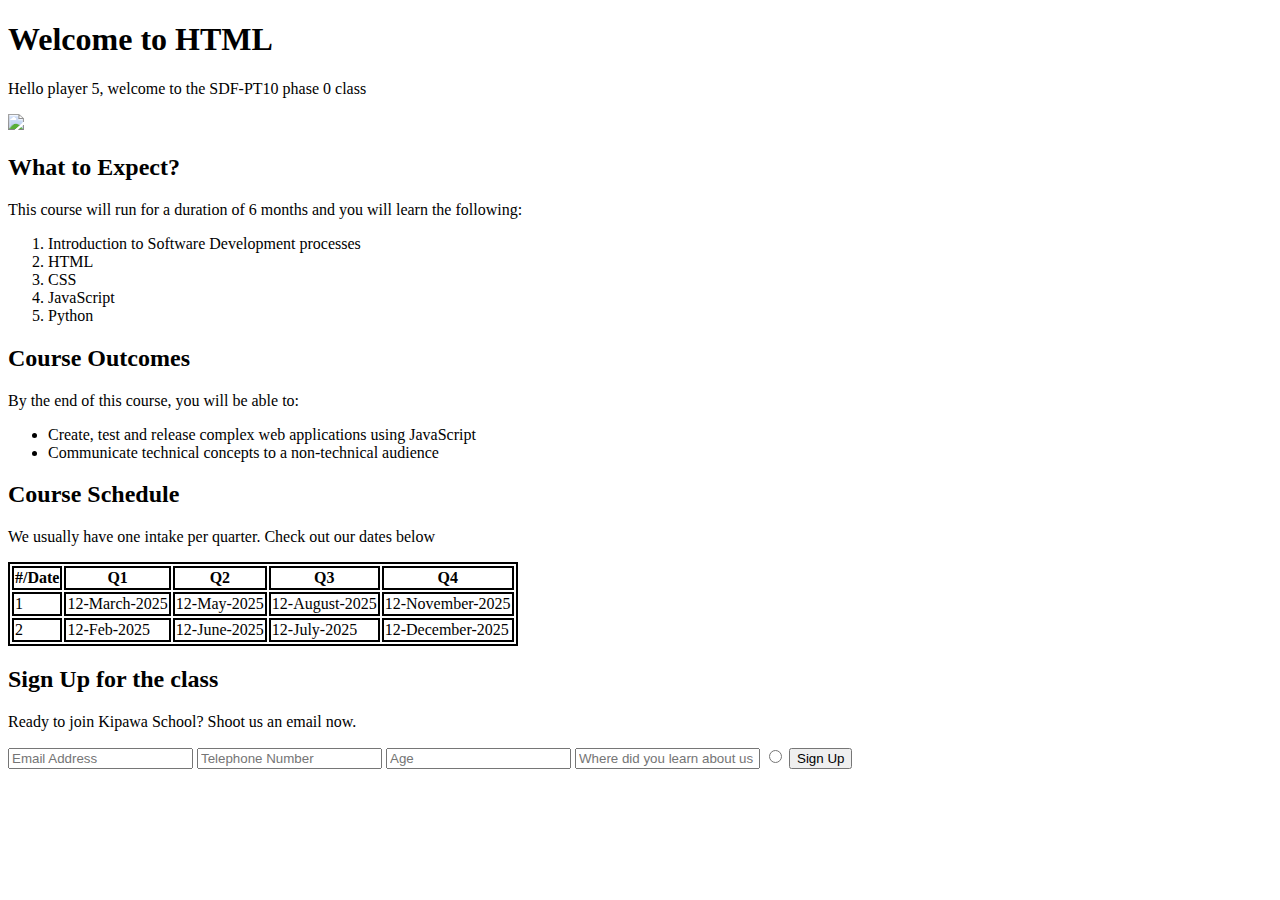
==== index.html @ 13cc9e09 "progress" ====
<!DOCTYPE html>
<html>
    <head>
        <meta charset="UTF-8">
        <title> HTML Intro </title>

        <link rel="stylesheet" type="text/css" href="styling.css">
        
        
        <link rel="icon" type="image/x-icon" href="breakoutimage.jpg">
        <!-- TODO 1: Add an Icon to the Browser tab --> 
        <!-- TODO 2: Link an external CSS file --> 
    </head>

    <body>
        <h1>Welcome to HTML</h1>
        <p>Hello player 5, welcome to the SDF-PT10 phase 0 class</p>

        <img src="image.jpg">
        <!-- TODO 3*: Add an extra image and use ONLY CSS to make the two images animate interchangeably --> 

        <h2>What to Expect?</h2>
        <span>This course will run for a duration of 6 months and you will learn the following:</span>
        
        <ol type="b">
            <li>Introduction to Software Development processes</li>
            <li>HTML</li>
            <li>CSS</li>
            <li>JavaScript</li>
            <li>Python</li>
        </ol>

        <!-- TODO 4: Add a border and an elevation shadow --> 

        <h2>Course Outcomes</h2>
        <p>By the end of this course, you will be able to:</p>

        <ul>
            <li>Create, test and release complex web applications using JavaScript</li>
            <li>Communicate technical concepts to a non-technical audience</li>
        </ul>

        <h2>Course Schedule</h2>
        <p>We usually have one intake per quarter. Check out our dates below</p>

        <table>
            <thead>
                <tr>
                    <th>#/Date</th>
                    <th>Q1</th>
                    <th>Q2</th>
                    <th>Q3</th>
                    <th>Q4</th>
                </tr>
            </thead>
            <tbody>
                <tr>
                    <td>1</td>
                    <td>12-March-2025</td>
                    <td>12-May-2025</td>
                    <td>12-August-2025</td>
                    <td>12-November-2025</td>
                </tr>
                <tr>
                    <td>2</td>
                    <td>12-Feb-2025</td>
                    <td>12-June-2025</td>
                    <td>12-July-2025</td>
                    <td>12-December-2025</td>
                </tr>
            </tbody>
        </table>

        <!-- TODO 5: Add borders to the table. -->

        <h2>Sign Up for the class</h2>
        <p>Ready to join Kipawa School? Shoot us an email now.</p>

        <form>
            <input type="email" placeholder="Email Address">
            <input type="tel" placeholder="Telephone Number">
            <input type="number" placeholder="Age">
            <input type="text" placeholder="Where did you learn about us">
            <input type="radio">
            <input type="submit" value="Sign Up">
        </form>

        <!-- TODO 6: All form items to be vertically arranged --> 

        <!-- TODO 7: Create a footer section using a `div` && another footer section using `footer` -->
        <!-- TODO 7 (Cont'd): In each section add a paragraph to indicate the difference between the two -->

        <!-- TODO 8: Add all your changes to a GitHub repository --> 

        <!-- Bonus: Add a top menu and on clicking any item navigate to the correct heading. --> 

    </body>

</html>
---- styling.css ----
table, th, td {
    border: 2px solid black;
    .box {
      box-shadow: 5px 5px 10px rgb(250, 4, 4); 
  }
  }
 
  
  /*.box {
    /*border: 3px solid black;  /* Solid black border */
   /* box-shadow: 4px 4px 10px rgba(250, 3, 3);  /* Elevation shadow */
   /* padding: 50px;
    width: 200px;
    text-align: center;
    margin: 50px auto;
    border-radius: 10px; /* Rounded corners */
/*}
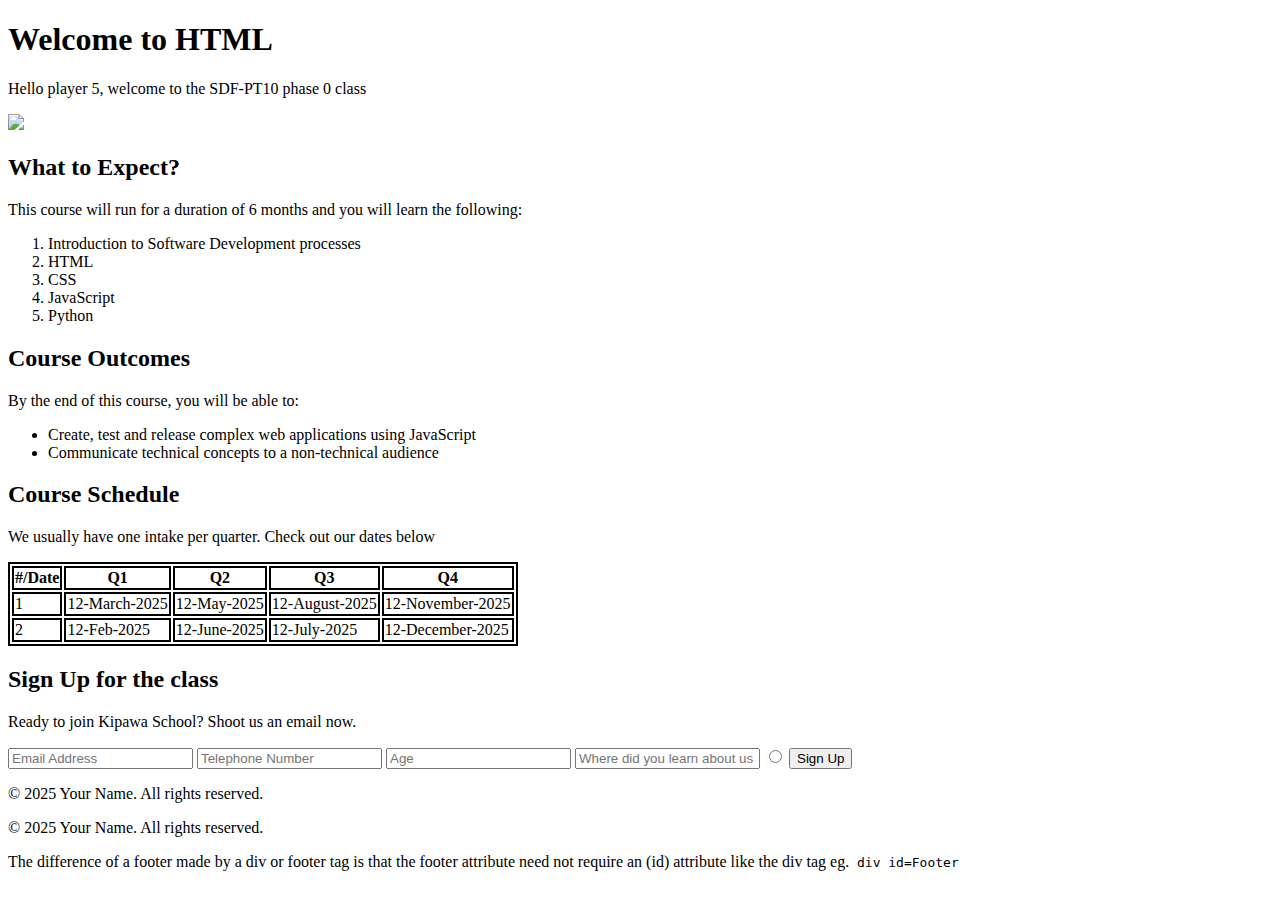
==== commit 4f9aa28f: "Footer" ====
--- a/index.html
+++ b/index.html
@@ -87,6 +87,18 @@
 
         <!-- TODO 6: All form items to be vertically arranged --> 
 
+        <div id="footer">
+            <p>&copy; 2025 Your Name. All rights reserved.</p>
+          </div>
+          
+    
+        <footer>
+            <p>&copy; 2025 Your Name. All rights reserved.</p>
+          </footer>
+        
+          <p> The difference of a footer made by a div or footer tag is that the footer attribute need not require an (id) attribute like the div tag eg.<samp> div id=Footer</samp>
+          </p>
+
         <!-- TODO 7: Create a footer section using a `div` && another footer section using `footer` -->
         <!-- TODO 7 (Cont'd): In each section add a paragraph to indicate the difference between the two -->
 
--- a/styling.css
+++ b/styling.css
@@ -3,6 +3,8 @@
     .box {
       box-shadow: 5px 5px 10px rgb(250, 4, 4); 
   }
+  #main {padding-bottom: 100px;
+  color: blueviolet;
   }
  
   
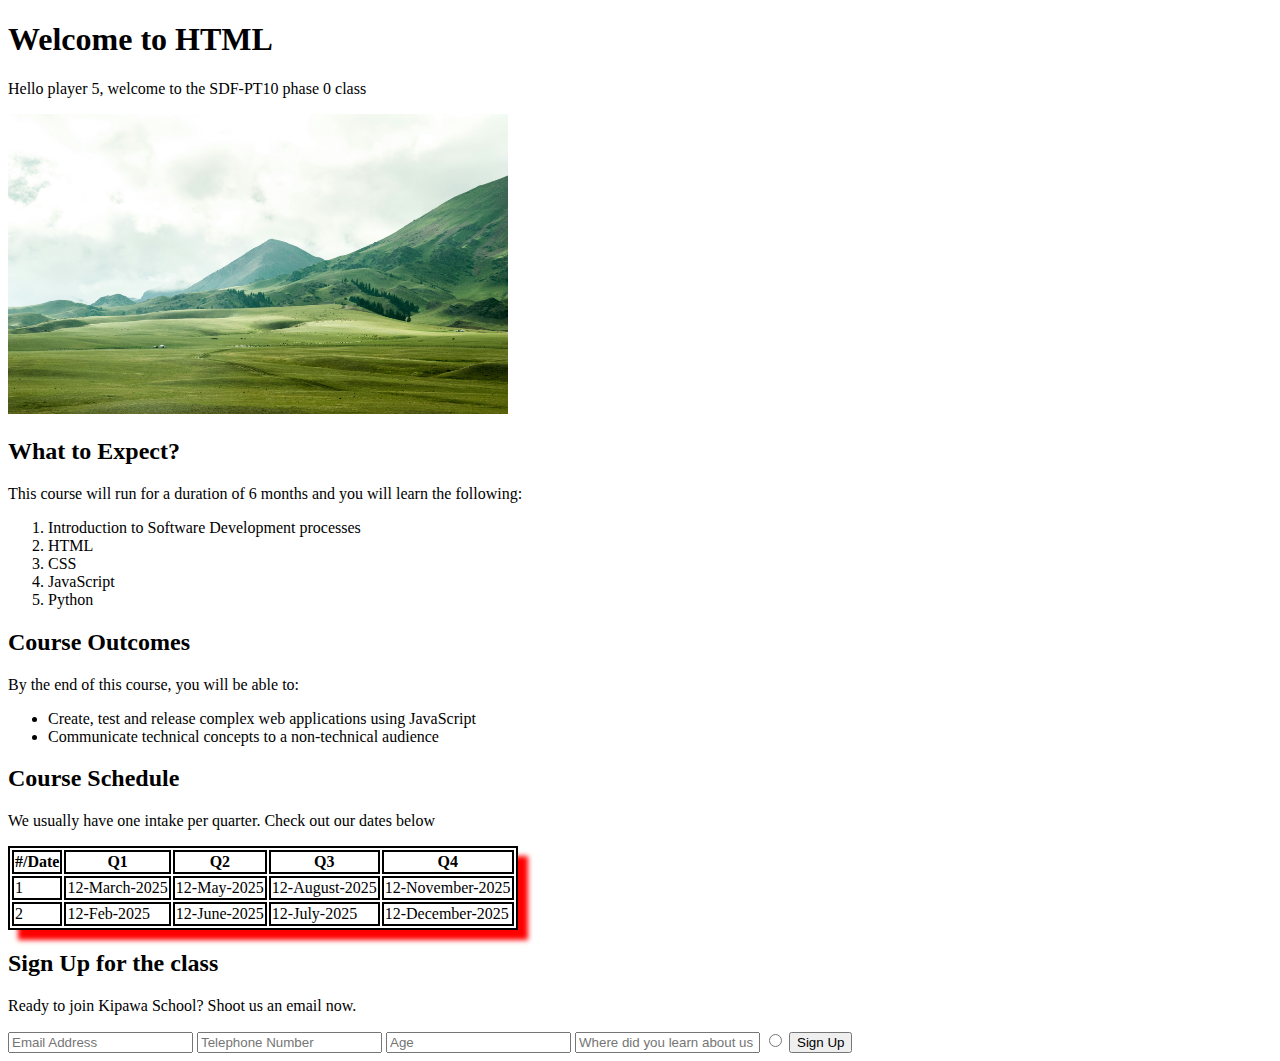
==== commit 93c22167: "forward" ====
--- a/index.html
+++ b/index.html
@@ -16,7 +16,7 @@
         <h1>Welcome to HTML</h1>
         <p>Hello player 5, welcome to the SDF-PT10 phase 0 class</p>
 
-        <img src="image.jpg">
+        <img width="500px" height="300px" src="htmltest.jpg">
         <!-- TODO 3*: Add an extra image and use ONLY CSS to make the two images animate interchangeably --> 
 
         <h2>What to Expect?</h2>
@@ -87,18 +87,6 @@
 
         <!-- TODO 6: All form items to be vertically arranged --> 
 
-        <div id="footer">
-            <p>&copy; 2025 Your Name. All rights reserved.</p>
-          </div>
-          
-    
-        <footer>
-            <p>&copy; 2025 Your Name. All rights reserved.</p>
-          </footer>
-        
-          <p> The difference of a footer made by a div or footer tag is that the footer attribute need not require an (id) attribute like the div tag eg.<samp> div id=Footer</samp>
-          </p>
-
         <!-- TODO 7: Create a footer section using a `div` && another footer section using `footer` -->
         <!-- TODO 7 (Cont'd): In each section add a paragraph to indicate the difference between the two -->
 
--- a/styling.css
+++ b/styling.css
@@ -1,12 +1,10 @@
 table, th, td {
     border: 2px solid black;
-    .box {
-      box-shadow: 5px 5px 10px rgb(250, 4, 4); 
   }
-  #main {padding-bottom: 100px;
-  color: blueviolet;
+  table   
+   {
+      box-shadow: 10px 10px 5px red;   
   }
- 
   
   /*.box {
     /*border: 3px solid black;  /* Solid black border */
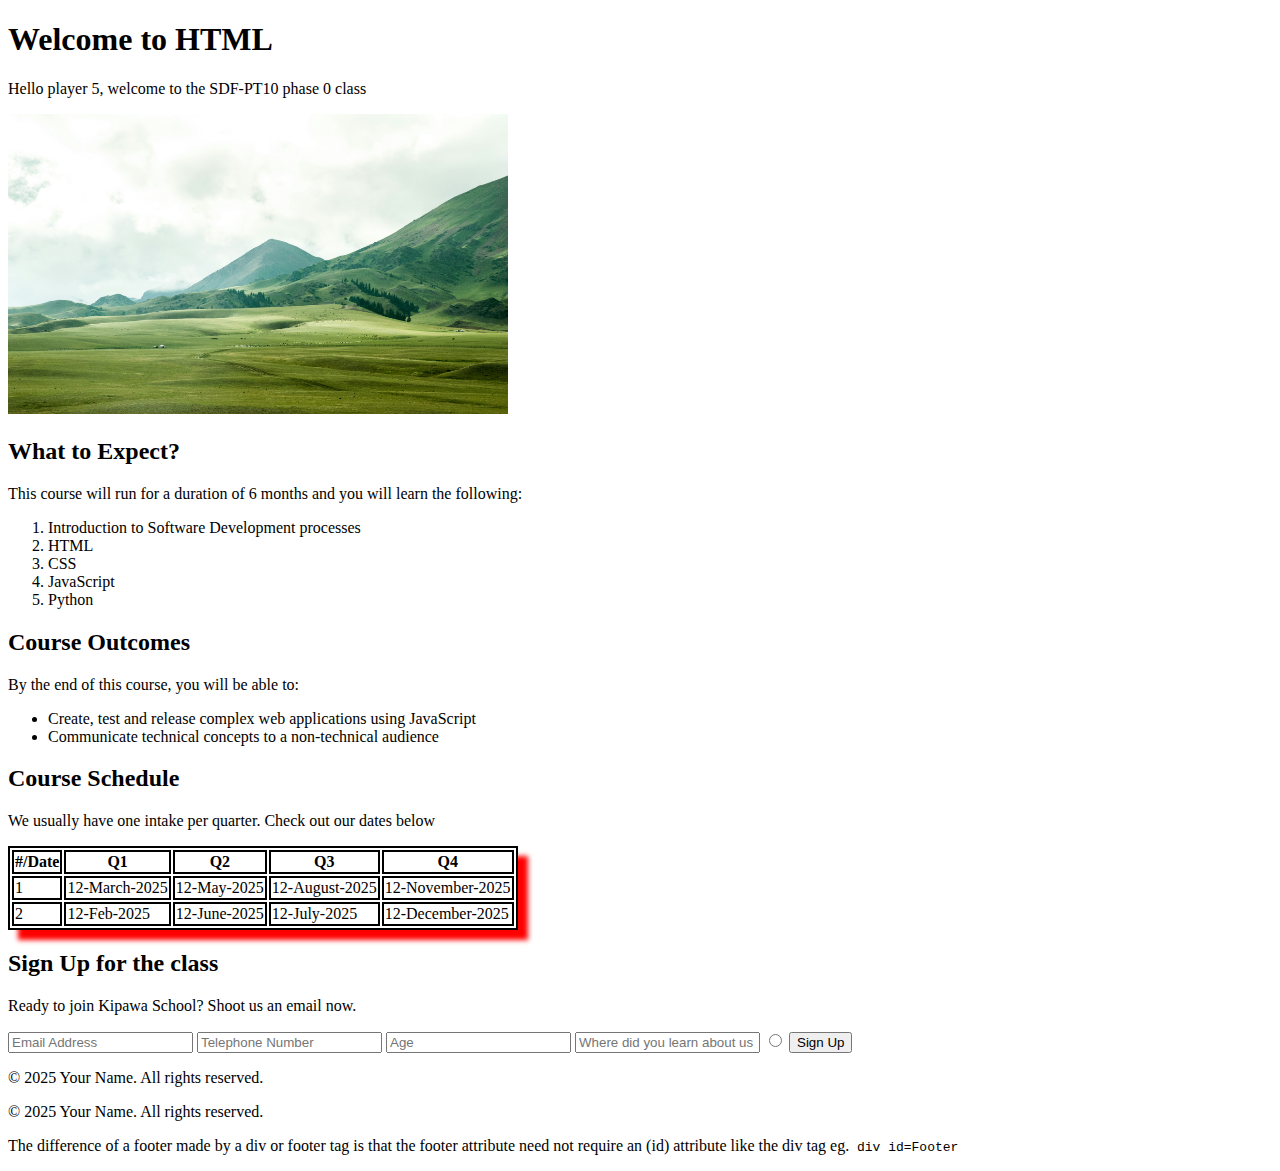
==== commit ce911263: "checking" ====
--- a/index.html
+++ b/index.html
@@ -87,6 +87,18 @@
 
         <!-- TODO 6: All form items to be vertically arranged --> 
 
+        <div id="footer">
+            <p>&copy; 2025 Your Name. All rights reserved.</p>
+          </div>
+          
+    
+        <footer>
+            <p>&copy; 2025 Your Name. All rights reserved.</p>
+          </footer>
+        
+          <p> The difference of a footer made by a div or footer tag is that the footer attribute need not require an (id) attribute like the div tag eg.<samp> div id=Footer</samp>
+          </p>
+
         <!-- TODO 7: Create a footer section using a `div` && another footer section using `footer` -->
         <!-- TODO 7 (Cont'd): In each section add a paragraph to indicate the difference between the two -->
 
--- a/styling.css
+++ b/styling.css
@@ -1,9 +1,11 @@
 table, th, td {
     border: 2px solid black;
   }
+
   table   
    {
       box-shadow: 10px 10px 5px red;   
+
   }
   
   /*.box {
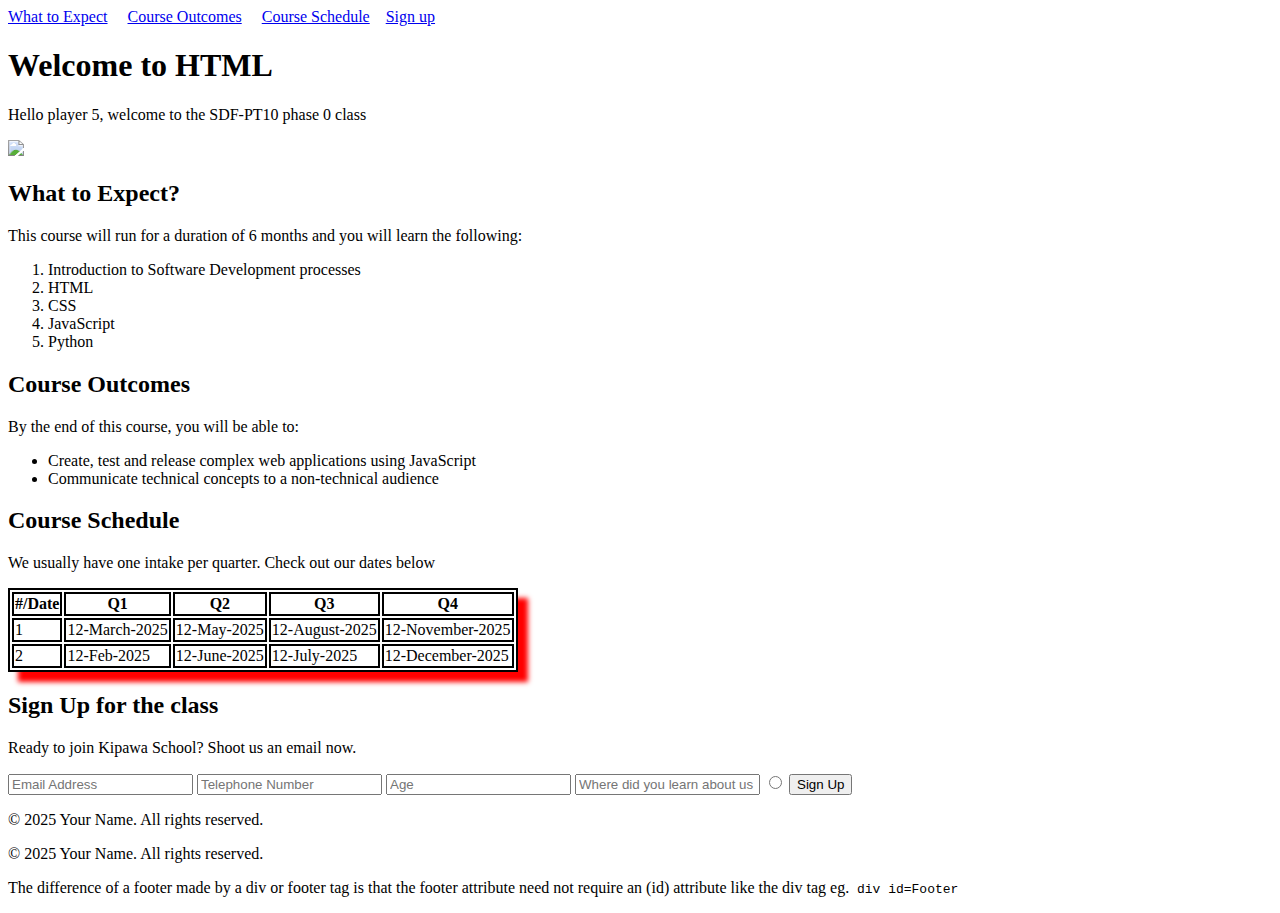
==== commit dd079591: "caro's update" ====
--- a/index.html
+++ b/index.html
@@ -3,23 +3,29 @@
     <head>
         <meta charset="UTF-8">
         <title> HTML Intro </title>
-
         <link rel="stylesheet" type="text/css" href="styling.css">
-        
-        
-        <link rel="icon" type="image/x-icon" href="breakoutimage.jpg">
-        <!-- TODO 1: Add an Icon to the Browser tab --> 
+        <link rel="icon" type="image/x-icon" href="./breakoutimage.jpg">
+        <!-- TODO 1: Add an Icon to the Browser tab -->  
         <!-- TODO 2: Link an external CSS file --> 
     </head>
 
     <body>
-        <h1>Welcome to HTML</h1>
+
+         <a href="#expect">What to Expect</a> 
+        &nbsp &nbsp 
+        <a href="#outcomes">Course Outcomes</a>
+        &nbsp &nbsp 
+        <a href="#schedule">Course Schedule</a>
+         &nbsp &nbsp<a href="#signup">Sign up</a>
+       
+        <h1 id = "Wel">Welcome to HTML</h1>
         <p>Hello player 5, welcome to the SDF-PT10 phase 0 class</p>
 
-        <img width="500px" height="300px" src="htmltest.jpg">
+        <img src="image.jpg">
         <!-- TODO 3*: Add an extra image and use ONLY CSS to make the two images animate interchangeably --> 
-
-        <h2>What to Expect?</h2>
+    
+        
+        <h2 id="expect">What to Expect?</h2>
         <span>This course will run for a duration of 6 months and you will learn the following:</span>
         
         <ol type="b">
@@ -29,9 +35,12 @@
             <li>JavaScript</li>
             <li>Python</li>
         </ol>
+  
+
+
 
         <!-- TODO 4: Add a border and an elevation shadow --> 
-
+        <div id="outcomes">
         <h2>Course Outcomes</h2>
         <p>By the end of this course, you will be able to:</p>
 
@@ -39,7 +48,9 @@
             <li>Create, test and release complex web applications using JavaScript</li>
             <li>Communicate technical concepts to a non-technical audience</li>
         </ul>
+        </div>
 
+        <div id="schedule">
         <h2>Course Schedule</h2>
         <p>We usually have one intake per quarter. Check out our dates below</p>
 
@@ -70,9 +81,9 @@
                 </tr>
             </tbody>
         </table>
-
-        <!-- TODO 5: Add borders to the table. -->
-
+    </div>
+        <!-- TODO 5: Add borders to the table. done -->
+        <div id="signup">
         <h2>Sign Up for the class</h2>
         <p>Ready to join Kipawa School? Shoot us an email now.</p>
 
@@ -86,13 +97,14 @@
         </form>
 
         <!-- TODO 6: All form items to be vertically arranged --> 
-
+    
         <div id="footer">
             <p>&copy; 2025 Your Name. All rights reserved.</p>
           </div>
           
     
-        <footer>
+        <footer> 
+            
             <p>&copy; 2025 Your Name. All rights reserved.</p>
           </footer>
         
@@ -102,7 +114,7 @@
         <!-- TODO 7: Create a footer section using a `div` && another footer section using `footer` -->
         <!-- TODO 7 (Cont'd): In each section add a paragraph to indicate the difference between the two -->
 
-        <!-- TODO 8: Add all your changes to a GitHub repository --> 
+        <!-- TODO 8: Add all your changes to a GitHub repository done --> 
 
         <!-- Bonus: Add a top menu and on clicking any item navigate to the correct heading. --> 
 
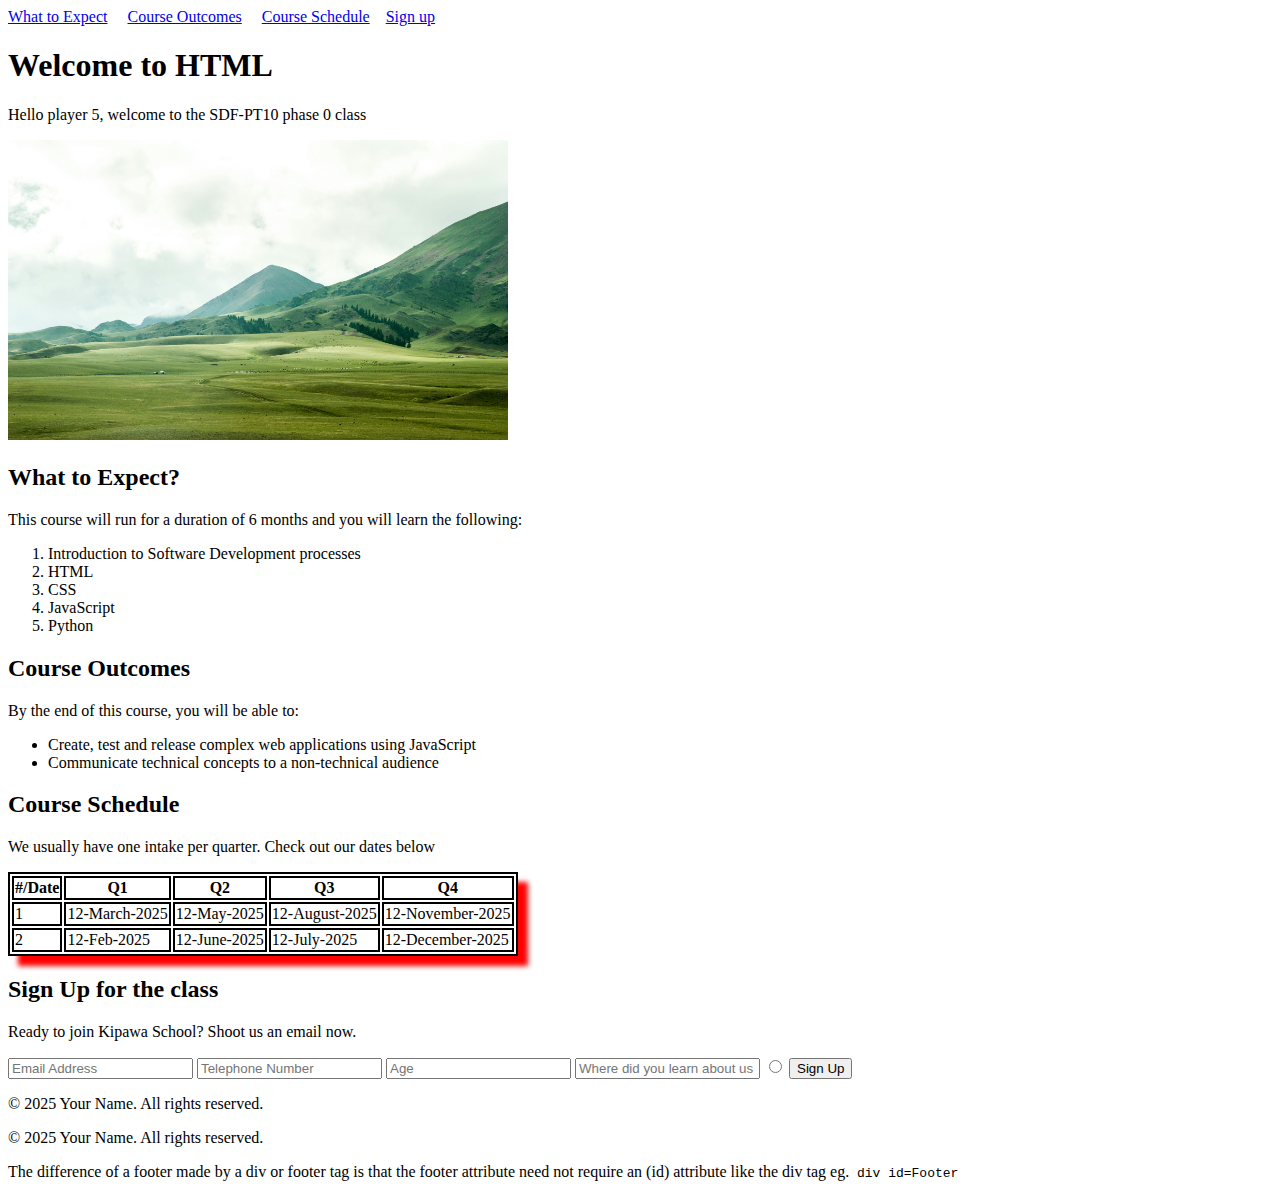
==== commit 13da1923: "Merge branch 'main' of github.com:GKahuki/html-assignment" ====
--- a/index.html
+++ b/index.html
@@ -21,7 +21,7 @@
         <h1 id = "Wel">Welcome to HTML</h1>
         <p>Hello player 5, welcome to the SDF-PT10 phase 0 class</p>
 
-        <img src="image.jpg">
+        <img width="500px" height="300px" src="htmltest.jpg">
         <!-- TODO 3*: Add an extra image and use ONLY CSS to make the two images animate interchangeably --> 
     
         
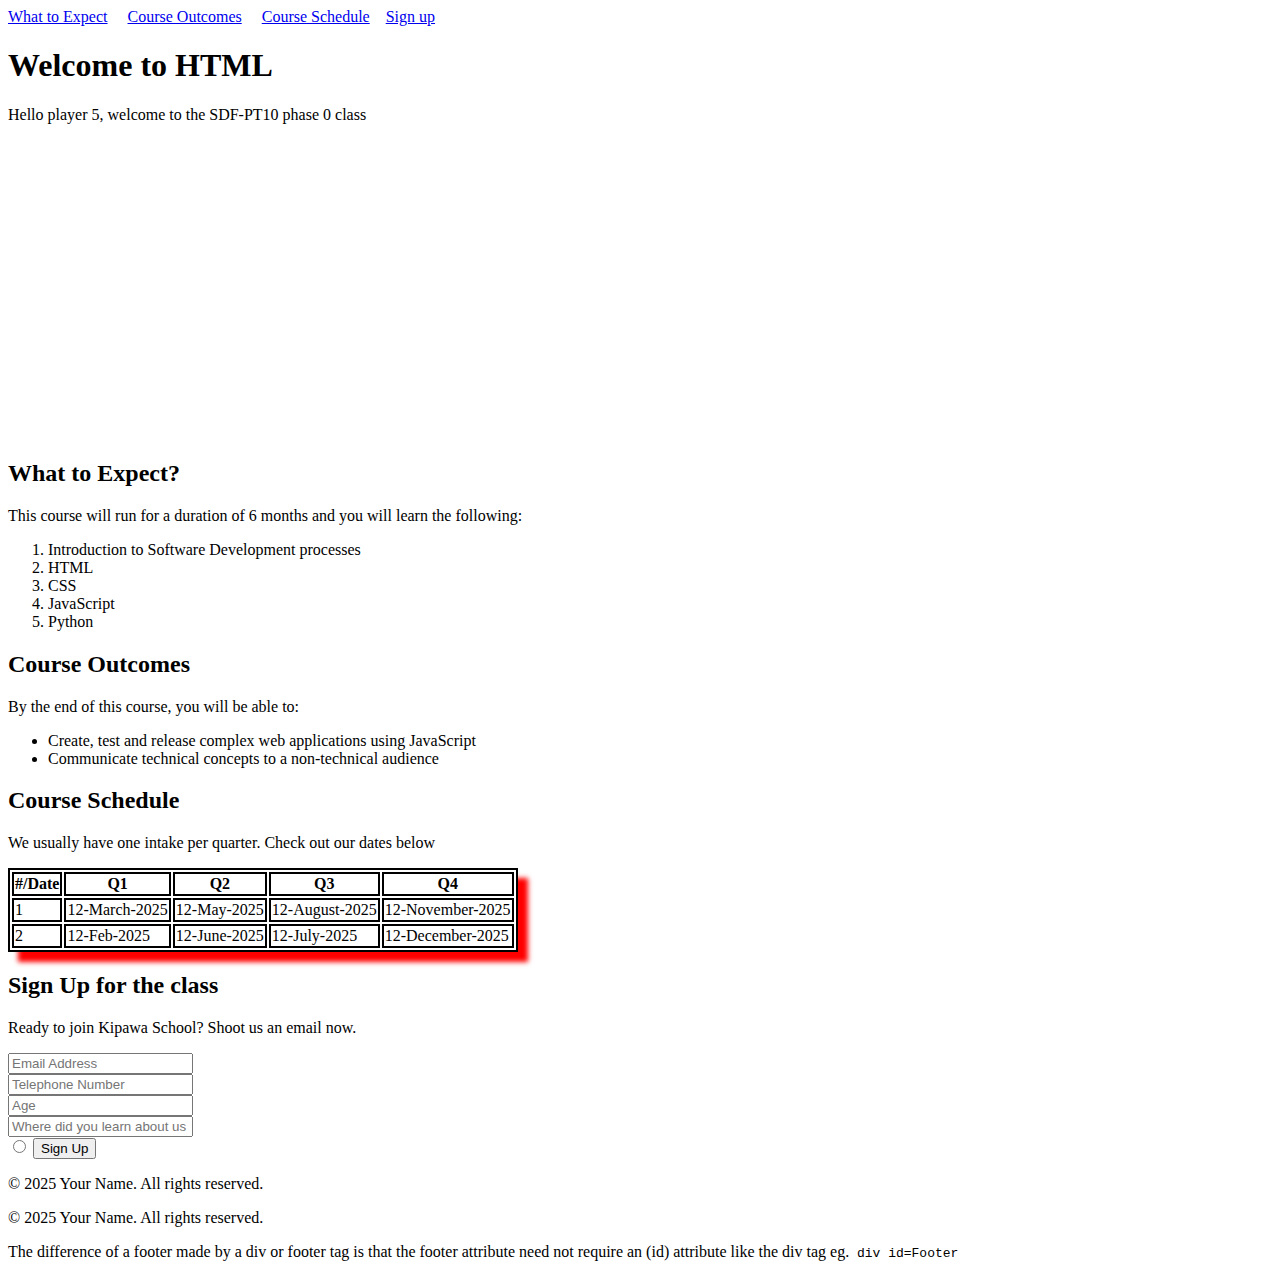
==== commit b947cf96: "updated changes 8.12pm" ====
--- a/index.html
+++ b/index.html
@@ -21,8 +21,14 @@
         <h1 id = "Wel">Welcome to HTML</h1>
         <p>Hello player 5, welcome to the SDF-PT10 phase 0 class</p>
 
-        <img width="500px" height="300px" src="htmltest.jpg">
+          <!--  <img width="500px" height="300px" src="htmltest.jpg"> -->
         <!-- TODO 3*: Add an extra image and use ONLY CSS to make the two images animate interchangeably --> 
+
+
+        <div class="image-container">
+            <img width="500px" height="300px" class="image" src="lion.jpeg" alt="Image 1">
+            <img width="500px" height="300px"  class="image" src="breakoutimage.jpg" alt="Image 2">
+          </div>
     
         
         <h2 id="expect">What to Expect?</h2>
@@ -88,11 +94,11 @@
         <p>Ready to join Kipawa School? Shoot us an email now.</p>
 
         <form>
-            <input type="email" placeholder="Email Address">
-            <input type="tel" placeholder="Telephone Number">
-            <input type="number" placeholder="Age">
-            <input type="text" placeholder="Where did you learn about us">
-            <input type="radio">
+            <input type="email" placeholder="Email Address"> <br>
+            <input type="tel" placeholder="Telephone Number"> <br>
+            <input type="number" placeholder="Age"> <br>
+            <input type="text" placeholder="Where did you learn about us"> <br>
+            <input type="radio"> 
             <input type="submit" value="Sign Up">
         </form>
 
@@ -104,7 +110,7 @@
           
     
         <footer> 
-            
+
             <p>&copy; 2025 Your Name. All rights reserved.</p>
           </footer>
         
--- a/styling.css
+++ b/styling.css
@@ -7,13 +7,41 @@
       box-shadow: 10px 10px 5px red;   
 
   }
+
+
   
-  /*.box {
-    /*border: 3px solid black;  /* Solid black border */
-   /* box-shadow: 4px 4px 10px rgba(250, 3, 3);  /* Elevation shadow */
-   /* padding: 50px;
-    width: 200px;
-    text-align: center;
-    margin: 50px auto;
-    border-radius: 10px; /* Rounded corners */
-/*}+  
+
+  
+  .image-container {
+    position: relative;
+    width: 300px;
+    height: 300px;
+  }
+  
+  .image {
+    position: absolute;
+    width: 100%;
+    height: 100%;
+    object-fit: cover;
+    opacity: 0;
+    animation: image-switch 4s infinite alternate;
+  }
+  
+  .image:nth-child(2) {
+    animation-delay: 2s;
+  }
+  
+  @keyframes image-switch {
+    0% {
+      opacity: 0;
+    }
+    50% {
+      opacity: 1;
+    }
+    100% {
+      opacity: 0;
+    }
+  }
+  
+
